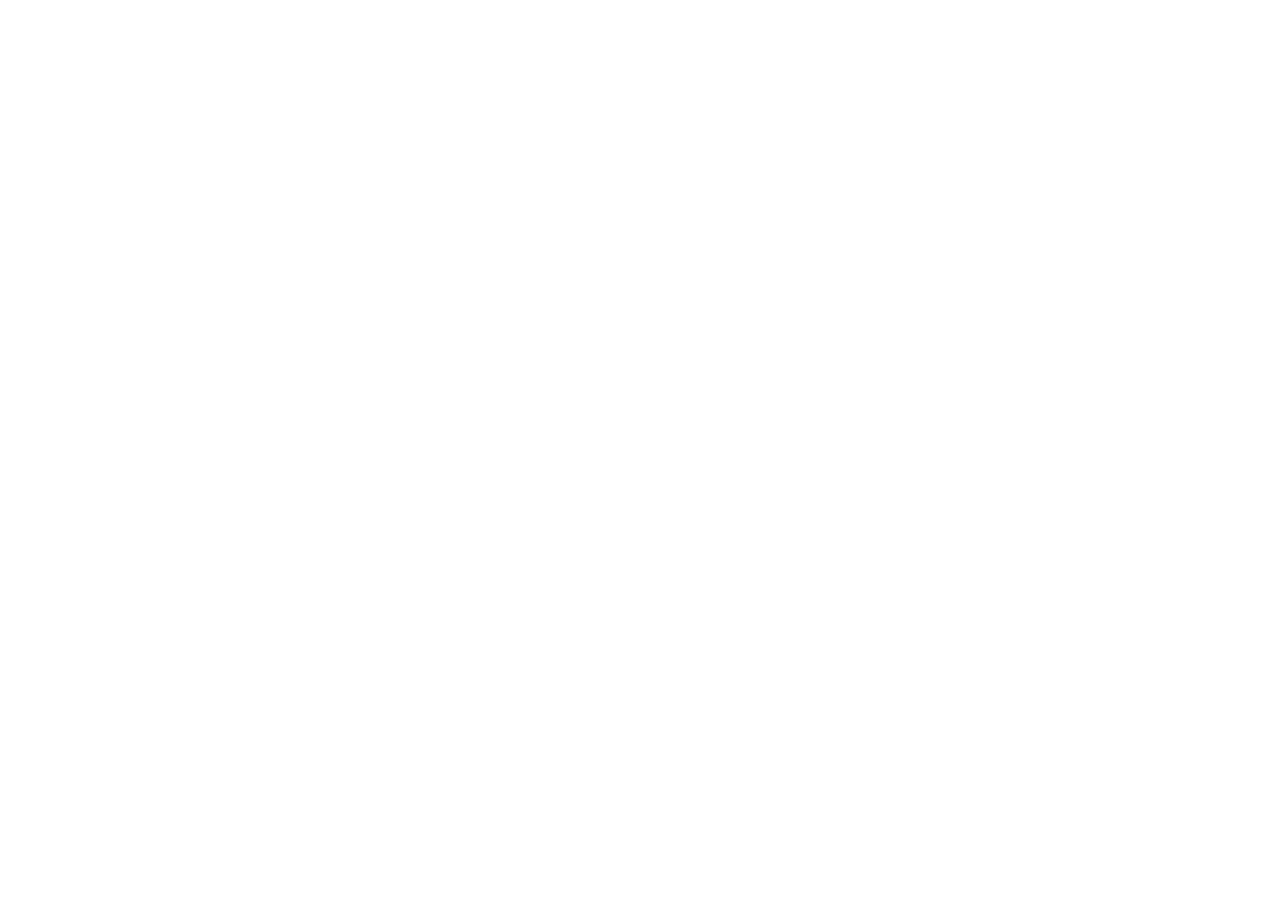
==== www/index.html @ 9f296d6a "This is my third commit." ====
<!DOCTYPE html>
<html>

    <head>
    
        <meta http-equiv="Content-Type" content="text/html; charset=UTF-8" />
        <meta name="viewport" content="width=device-width, initial-scale=1" / >
        <title>Let's Connect</title>
        
        <link href="css/reset.css" rel="stylesheet" type="text/css" />
        <link href="css/styles.css" rel="stylesheet" type="text/css" />
        
        <link href="css/common.css" rel="stylesheet" type="text/css" />
        
        <script src="http://ajax.googleapis.com/ajax/libs/jquery/1/jquery.min.js" type="text/javascript"></script>
        <!--<script src="http://code.jquery.com/mobile/1.2.0/jquery.mobile-1.2.0.min.js"></script>-->
        <!--<script type="text/javascript" src="js/jquery.mobile.custom.min.js"></script>-->
        
        <!--<script src="js/jquery-1.8.2.min.js" type="text/javascript" ></script>-->
        <!--<script src="js/jquery-1.4.min.js" type="text/javascript" ></script>-->
        <script src="js/jquery.easing.1.3.js" type="text/javascript" ></script>
        <script src="js/jquery.mobile.custom.min.js" type="text/javascript"></script>
        
        <script src="js/jquery.iosslider.js"></script>
    
    </head>

    <body>
    
    <div class = 'sliderContainer'>
	<div class = 'iosSlider'>
	<div class = 'slider'>
    	
        <section id="first" class="item item1">
        	<header>
                 <h1>Let's connect</h1>
                 <div id="arrow">
                 	<!--<a id="arrowLink" href="#second"></a>-->
                 </div>
            </header>
        </section>
        
        <section id="second" class="item item2">
            <form id="formy" method="post" action="#">
				<ul>
					<li id="foli11" class="notranslate      ">
						<label class="desc" for="name">Name</label>
						<div>
							<input id="name" name="name" type="text" class="field text medium" value="" maxlength="255" tabindex="1" onkeyup="" />
						</div>
					</li>
                    <li id="foli3" class="notranslate      ">
						<label class="desc" for="email">Email</label>
						<div>
							<input id="email" name="email" type="email" spellcheck="false" class="field text medium" value="" maxlength="255" tabindex="2" /> 
						</div>
					</li>
					<li id="foli4" class="notranslate      ">
						<label class="desc" for="phoneNumber">Phone Number</label>
						<div>
							<input id="phoneNumber" class="field text medium" name="phoneNumber" tabindex="3" type="tel" maxlength="255" value="" /> 
						</div>
					</li>
					<li class="buttons ">
						<div>
							<input id="saveForm" name="saveForm" class="btTxt submit" type="submit" value="" />
                        </div>
					</li>
				</ul>
			</form> 
        </section>
        
        <section id="third" class="item item3">
        	<h2 class="headerName"></h2>
			<h2 class="headerEmail"></h2>
			<h2 class="headerPhoneNumber"></h2>
        </section>
        
    </div>
    </div>
    </div>
    
    <script type="text/javascript">
			
			//IOS SWIPE
			$(document).ready(function() {
				
				$('.iosSlider').iosSlider({
					snapToChildren: true,
					desktopClickDrag: true
				});
				
			}); 
			
			//LOCAL STORAGE
			alert(localStorage["userName"]);
			$(document).ready(function(){
				if(localStorage["userName"] == ""){
					localStorage["userName"] = "";
					$(".headerName").append(localStorage["userName"]);
					//alert("Nothing");
				}else{
					$(".headerName").append(localStorage["userName"]);
					//alert("something");
				}
			});
			$("#formy").submit(function(){
				localStorage["userName"] = $("input[name='name']").val();
			});	
			
			alert(localStorage["userEmail"]);
			$(document).ready(function(){
				if(localStorage["userEmail"] == ""){
					localStorage["userEmail"] = "";
					$(".headerEmail").append(localStorage["userEmail"]);
					//alert("Nothing");
				}else{
					$(".headerEmail").append(localStorage["userEmail"]);
					//alert("something");
				}
			});
			$("#formy").submit(function(){
				localStorage["userEmail"] = $("input[name='email']").val();
			});	
			
			alert(localStorage["userPhoneNumber"]);
			$(document).ready(function(){
				if(localStorage["userPhoneNumber"] == ""){
					localStorage["userPhoneNumber"] = "";
					$(".headerPhoneNumber").append(localStorage["userPhoneNumber"]);
					//alert("Nothing");
				}else{
					$(".headerPhoneNumber").append(localStorage["userPhoneNumber"]);
					//alert("something");
				}
			});
			$("#formy").submit(function(){
				localStorage["userPhoneNumber"] = $("input[name='phoneNumber']").val();
			});	
			
			//SAVE LOCAL STORAGE
			function saveListState() {
				if (!supportsLocalStorage()) { return false; }
					localStorage["user.list.in.progress"] = gListInProgress;
					for (var i = 0; i < kNumUsers; i++) {
					localStorage["user.name." + i + ".row"] = gUsers[i].row;
					//localStorage["user.email." + i + ".row"] = gUsers[i].row;
					//localStorage["user.phoneNumber." + i + ".row"] = gUsers[i].row;
				}
				//localStorage["halma.selectedpiece"] = gSelectedPieceIndex;
				//localStorage["halma.selectedpiecehasmoved"] = gSelectedPieceHasMoved;
				//localStorage["halma.movecount"] = gMoveCount;
				return true;
				}
			
			//RESUME LOCAL STORAGE
			function resumeList() {
				if (!supportsLocalStorage()) { return false; }
					gListInProgress = (localStorage["user.list.in.progress"] == "true");
					if (!gListInProgress) { return false; }
					gUsers = new Array(kNumUsers);
					for (var i = 0; i < kNumUsers; i++) {
					var row = parseInt(localStorage["user.name." + i + ".row"]);
					//var row = parseInt(localStorage["user.email." + i + ".row"]);
					//var row = parseInt(localStorage["user.phoneNumber." + i + ".row"]);
					gUsers[i] = new Cell(row, column);
				}
				gNumUsers = kNumUsers;
				//gSelectedPieceIndex = parseInt(localStorage["halma.selectedpiece"]);
				//gSelectedPieceHasMoved = localStorage["halma.selectedpiecehasmoved"] == "true";
				//gMoveCount = parseInt(localStorage["halma.movecount"]);
				//drawBoard();
				return true;
			}
			
			//SMOOTH SCROLL
			//$('a[href^="#"]').bind('click.smoothscroll',function (e) {
    		//e.preventDefault();
    		//var target = this.hash;
       		 //$target = $(target);
    		//$('html, body').stop().animate({
       			//'scrollTop': $target.offset().top
    		//}, 500, 'swing', function () {
        		//window.location.hash = target;
    		//});
		//});
		
		</script>

    </body>

</html>
---- www/css/styles.css ----
@font-face {
    font-family: 'WellfleetRegular';
    src: url('../fonts/Wellfleet-Regular-webfont.eot');
    src: url('../fonts/Wellfleet-Regular-webfont.eot?#iefix') format('embedded-opentype'),
         url('../fonts/Wellfleet-Regular-webfont.woff') format('woff'),
         url('../fonts/Wellfleet-Regular-webfont.ttf') format('truetype'),
         url('../fonts/Wellfleet-Regular-webfont.svg#WellfleetRegular') format('svg');
    font-weight: normal;
    font-style: normal;
}

/* MOBILE STYLES: PORTRAIT */
@media only screen and (max-width: 479px){
	
	#first{
		width:100%;
		/*height:480px;*/
		background-color:#000;
		background-image:url(../images/backgroundDark.jpg);
		-moz-box-shadow: 0px 0px 5px 5px rgba(0,0,0,0.5);
		-webkit-box-shadow: 0px 0px 5px 5px rgba(0,0,0,0.5);
		-o-shadow: 0px 0px 5px 5px rgba(0,0,0,0.5);
		box-shadow: 0 0px 5px 5px rgba(0,0,0,0.5);
		z-index:1;
	}
	
	#second{
		width:100%;
		/*height:480px*/
		background-color:#FFCC00;
		background-image:url(../images/backgroundYellow.jpg);
	}
	
	h1{
		font-family:'WellfleetRegular';
		font-size:30px;
		color:#FFCC00;
		width:100%;
		text-align:center;
		padding-top:220px;
	}
	
	#arrow{
		background-image:url(../images/arrow1.png);
		width:20px;
		height:19px;
		margin-left:auto;
		margin-right:auto;
		margin-top:30px;
	}
	
	#arrowLink{
		display:block;
		width:20px;
		height:19px;
	}
	
	/****FORM****/
	
	form{
		/*background-color:#FFCC00;*/
	}
	
	form ul{
		height:339px;
	}
	
	form #foli11{
		padding-top:100px;
	}
	
	form .desc{
		font-family:'WellfleetRegular';
		font-size:16px;
		color:#000;
		margin-left:10%;
		
	}
	
	form .field{
		margin-top:5px;
		margin-bottom:20px;
		margin-left:10%;
		margin-right:10%;
		border-radius: 2px;
		-moz-border-radius: 2px;
		-webkit-border-radius: 2px;
		-o-border-radius: 2px;
		color:#999;
	}
	
	form .text{
		width:78%;
		font-family:'WellfleetRegular';
		font-size:16px;
		background-color:#FFFFFF;
		border-style:none;
		height:30px;
		padding-left:10px;
	}
	
	form .buttons{
		float:right;
		margin-right:10%;
	}
	
	form .hide{
		visibility:hidden;
	}
	
	#saveForm{
		width:108px;
		height:27px;
		background-image:url(../images/submitButton.png);
		background-color:none;
		border-style:none;
		color:#333333;
		/*font-family: 'Helvetica_Neue_Bold_Web';
		font-size:10px;
		text-transform:uppercase;*/
		margin-top:5px;
	}
	
	#saveForm:hover{
		background-position:left -29px;
		color:#000000;
	}
	
}

/* MOBILE STYLES: LANDSCAPE */
@media only screen and (min-width: 480px) and (max-width: 767px){
	
	/*#contentContainer{
		width:100%;
	}*/
	
	#first{
		width:100%;
		/*height:320px;*/
		background-color:#000;
		background-image:url(../images/backgroundDark.jpg);
		-moz-box-shadow: 0px 0px 5px 5px rgba(0,0,0,0.5);
		-webkit-box-shadow: 0px 0px 5px 5px rgba(0,0,0,0.5);
		-o-shadow: 0px 0px 5px 5px rgba(0,0,0,0.5);
		box-shadow: 0 0px 5px 5px rgba(0,0,0,0.5);
		z-index:1;
	}
	
	#second{
		width:100%;
		/*height:320px;*/
		background-color:#FFCC00;
		background-image:url(../images/backgroundYellow.jpg);
	}
	
	header{
		width:60%;
		margin-top:150px;
		margin-right:auto;
		margin-left:auto;
	}
	
	h1{
		font-family:'WellfleetRegular';
		font-size:40px;
		color:#FFCC00;
		width:auto;
		text-align:left;
		/*margin-top:150px;*/
		float:left;
	}
	
	#arrow{
		background-image:url(../images/arrow1.png);
		width:20px;
		height:19px;
		margin-left:auto;
		margin-right:auto;
		margin-top:10px;
		transform:rotate(-90deg);
		-moz-transform:rotate(-90deg);
		-webkit-transform:rotate(-90deg);
		-o-transform:rotate(-90deg);
		float:right;
	}
	
	#arrowLink{
		display:block;
		width:20px;
		height:19px;
	}
	
	/****FORM****/
	
	form{
		/*background-color:#FFCC00;*/
	}
	
	form ul{
		height:320px;
	}
	
	form #foli11{
		padding-top:20px;
	}
	
	form .desc{
		font-family:'WellfleetRegular';
		font-size:18px;
		color:#000000;
		margin-left:10%;
		
	}
	
	form .field{
		margin-top:5px;
		margin-bottom:20px;
		margin-left:10%;
		margin-right:10%;
		border-radius: 2px;
		-moz-border-radius: 2px;
		-webkit-border-radius: 2px;
		-o-border-radius: 2px;
		color:#999;
	}
	
	form .text{
		width:78%;
		font-family:'WellfleetRegular';
		font-size:16px;
		background-color:#FFFFFF;
		border-style:none;
		height:30px;
		padding-left:10px;
	}
	
	form .buttons{
		float:right;
		margin-right:10%;
	}
	
	form .hide{
		visibility:hidden;
	}
	
	#saveForm{
		width:108px;
		height:27px;
		background-image:url(../images/submitButton.png);
		background-color:none;
		border-style:none;
		color:#333333;
		/*font-family: 'Helvetica_Neue_Bold_Web';
		font-size:10px;
		text-transform:uppercase;*/
		margin-top:5px;
	}
	
	#saveForm:hover{
		background-position:left -29px;
		color:#000000;
	}
	
}

/* TABLET STYLES: PORTRAIT */
@media only screen and (min-width: 768px) and (max-width: 959px){
	
	#first{
		visibility:hidden;
	}
	
	#second{
		visibility:hidden;
	}
	
	#third{
		visibility:hidden;
	}
	
}

/* TABLET STYLES: LANDSCAPE */
@media only screen and (min-width: 960px) and (max-width: 1024px){
	
	#first{
		visibility:hidden;
	}
	
	#second{
		visibility:hidden;
	}
	
}

/* DESKTOP STYLES */
@media only screen and (min-width: 1025px){
	
	#first{
		visibility:hidden;
	}
	
	#second{
		visibility:hidden;
	}
	
}
---- www/css/common.css ----
.sliderContainer {
	position: absolute;
	top: 0;
	bottom: 0;
	left: 0;
	right: 0;
}

.iosSlider {
	position: relative;
	top: 0;
	left: 0;
	overflow: hidden;
	width: 100%;
	height: 100%;
}

.iosSlider .slider {
	width: 100%;
	height: 100%;
}

.iosSlider .slider .item {
	float: left;
	width: 100%;
	height: 100%;
}

/*.iosSlider .slider .item1 {
	background: #666;
}

.iosSlider .slider .item2 {
	background: #999;
}

*/.iosSlider .slider .item3 {
	background: #aaa;
}/*

.iosSlider .slider .item4 {
	background: #ddd;
}

.iosSlider .slider .item5 {
	background: #777;
}*/
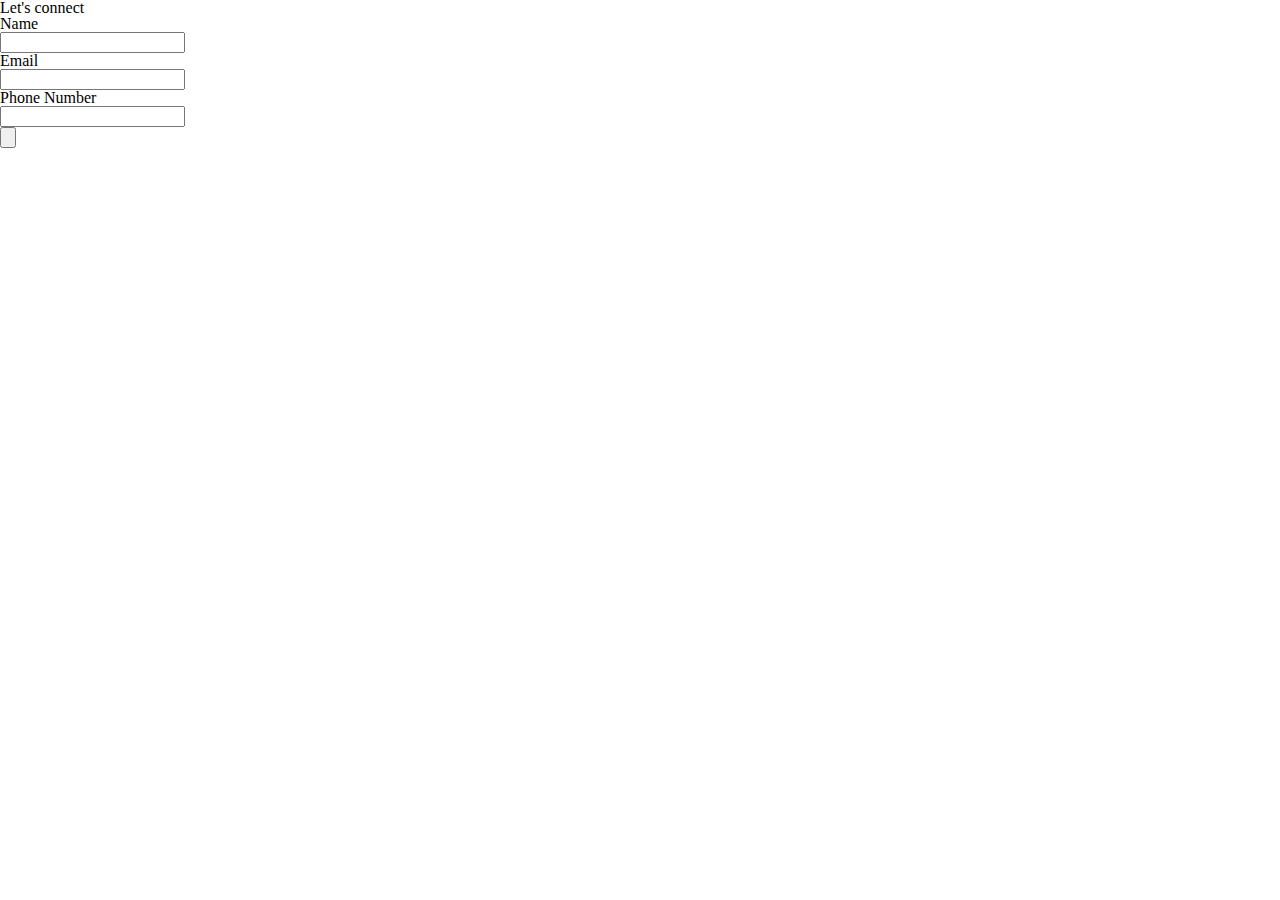
==== commit 4aa5a176: "This is to test the swipe." ====
--- a/www/index.html
+++ b/www/index.html
@@ -4,96 +4,244 @@
     <head>
     
         <meta http-equiv="Content-Type" content="text/html; charset=UTF-8" />
-        <meta name="viewport" content="width=device-width, initial-scale=1" / >
-        <title>Let's Connect</title>
+        <meta name="viewport" content="width=device-width" / >
+        <title>Stephen's Business Card App</title>
         
         <link href="css/reset.css" rel="stylesheet" type="text/css" />
         <link href="css/styles.css" rel="stylesheet" type="text/css" />
+        <link href="css/swipeStyles.css" rel="stylesheet" type="text/css" />
         
-        <link href="css/common.css" rel="stylesheet" type="text/css" />
+        <script src="js/jquery-1.8.2.min.js"></script>
+        <script src="js/jquery-ui-1.10.2.custom.min.js"></script>
+        <script type="text/javascript" src="js/jquery.easing.1.3.js"></script>
+        <script type="text/javascript" src="js/jquery.mobile.custom.min.js"></script>
+        <script type="text/javascript" src="js/jquery.scrollTo-1.4.3.1-min.js"></script>
+    
+    </head>
+
+    <body>
+    
+        <div id="container">
+           
+           <div id="imageSlider">
+                    
+                <div id="slider">
+                    <div id="first" class="sliderBlock">
+                    	<header>
+                 			<h1>Let's connect</h1>
+                 			<div id="arrow">
+                 			<!--<a id="arrowLink" href="#second"></a>-->
+                 			</div>
+            			</header>
+                    </div>
+                    <div id="second" class="sliderBlock">
+                        <form id="formy" method="post" action="#">
+                            <ul>
+                                <li id="foli11" class="notranslate      ">
+                                    <label class="desc" for="name">Name</label>
+                                    <div>
+                                        <input id="name" name="name" type="text" class="field text medium" value="" maxlength="255" tabindex="1" onkeyup="" />
+                                    </div>
+                                </li>
+                                <li id="foli3" class="notranslate      ">
+                                    <label class="desc" for="email">Email</label>
+                                    <div>
+                                        <input id="email" name="email" type="email" spellcheck="false" class="field text medium" value="" maxlength="255" tabindex="2" /> 
+                                    </div>
+                                </li>
+                                <li id="foli4" class="notranslate      ">
+                                    <label class="desc" for="phoneNumber">Phone Number</label>
+                                    <div>
+                                        <input id="phoneNumber" class="field text medium" name="phoneNumber" tabindex="3" type="tel" maxlength="255" value="" /> 
+                                    </div>
+                                </li>
+                                <li class="buttons ">
+                                    <div>
+                                        <input id="saveForm" name="saveForm" class="btTxt submit" type="submit" value="" />
+                                    </div>
+                                </li>
+                            </ul>
+                        </form>
+                    </div>
+                    <div id="third" class="sliderBlock">
+                    	<h2 class="headerName"></h2>
+						<h2 class="headerEmail"></h2>
+						<h2 class="headerPhoneNumber"></h2>
+                    </div>
+                    <!--<div id="fourth" class="sliderBlock"></div>
+                    <div id="fifth" class="sliderBlock"></div>-->
+                </div>  
+            </div>
+            
+            <div id="buttonContainer">
+                <a href="#" id="sliderPrevButton"></a>
+                <a href="#" id="sliderNextButton"></a>
+            </div>
+            
+        </div>
         
-        <script src="http://ajax.googleapis.com/ajax/libs/jquery/1/jquery.min.js" type="text/javascript"></script>
-        <!--<script src="http://code.jquery.com/mobile/1.2.0/jquery.mobile-1.2.0.min.js"></script>-->
-        <!--<script type="text/javascript" src="js/jquery.mobile.custom.min.js"></script>-->
-        
-        <!--<script src="js/jquery-1.8.2.min.js" type="text/javascript" ></script>-->
-        <!--<script src="js/jquery-1.4.min.js" type="text/javascript" ></script>-->
-        <script src="js/jquery.easing.1.3.js" type="text/javascript" ></script>
-        <script src="js/jquery.mobile.custom.min.js" type="text/javascript"></script>
-        
-        <script src="js/jquery.iosslider.js"></script>
-    
-    </head>
-
-    <body>
-    
-    <div class = 'sliderContainer'>
-	<div class = 'iosSlider'>
-	<div class = 'slider'>
-    	
-        <section id="first" class="item item1">
-        	<header>
-                 <h1>Let's connect</h1>
-                 <div id="arrow">
-                 	<!--<a id="arrowLink" href="#second"></a>-->
-                 </div>
-            </header>
-        </section>
-        
-        <section id="second" class="item item2">
-            <form id="formy" method="post" action="#">
-				<ul>
-					<li id="foli11" class="notranslate      ">
-						<label class="desc" for="name">Name</label>
-						<div>
-							<input id="name" name="name" type="text" class="field text medium" value="" maxlength="255" tabindex="1" onkeyup="" />
-						</div>
-					</li>
-                    <li id="foli3" class="notranslate      ">
-						<label class="desc" for="email">Email</label>
-						<div>
-							<input id="email" name="email" type="email" spellcheck="false" class="field text medium" value="" maxlength="255" tabindex="2" /> 
-						</div>
-					</li>
-					<li id="foli4" class="notranslate      ">
-						<label class="desc" for="phoneNumber">Phone Number</label>
-						<div>
-							<input id="phoneNumber" class="field text medium" name="phoneNumber" tabindex="3" type="tel" maxlength="255" value="" /> 
-						</div>
-					</li>
-					<li class="buttons ">
-						<div>
-							<input id="saveForm" name="saveForm" class="btTxt submit" type="submit" value="" />
-                        </div>
-					</li>
-				</ul>
-			</form> 
-        </section>
-        
-        <section id="third" class="item item3">
-        	<h2 class="headerName"></h2>
-			<h2 class="headerEmail"></h2>
-			<h2 class="headerPhoneNumber"></h2>
-        </section>
-        
-    </div>
-    </div>
-    </div>
-    
-    <script type="text/javascript">
-			
-			//IOS SWIPE
-			$(document).ready(function() {
+        <script>
+		// INITIALIZATION
+		$(document).ready(function() {
+
+				$("#sliderPrevButton").hide();	
+		
+        });
+		
+		// VARIABLES
+		var currentSliderObject = 0;
+		var sectionArray=new Array();
+
+		sectionArray[0]="first";
+		
+		sectionArray[1]="second";
+		
+		sectionArray[2]="third";
+		
+		//sectionArray[3]="fourth";
+		
+		//sectionArray[4]="fifth";
+		
+		var swipeTriggered = false;
+		var startingPoint = 0;
+		var swipeThreshold = 30;
+		var direction = 0;
+		
+		var previousSliderButtonVisible = false;
+		var nextSliderButtonVisible = true;
+		
+		// MOUSE EVENTS
+		$('#sliderPrevButton').on('tap', function(event){
+			console.log("tap: previous")
+			event.preventDefault();
+			//event.stopPropagation();
+			slideToPrevious();
+		});
+		
+		$('#sliderNextButton').on('tap', function(event){ 
+		console.log("tap: next")
+			event.preventDefault();
+			//event.stopPropagation();
+			slideToNext();	
+		});
+		
+		// TOUCH EVENTS
+		$('#slider').on('vmousedown', function(event){ 
+			console.log("vmousedown")
+			swipeTriggered = false;
+			//event.stopPropagation();
+			startingPoint = $('#slider').offset().left;
+			$('#slider').draggable( { axis: "x" } );
+		});
+		
+		$('#slider').on('vmouseup', function(event){ 
+		console.log("vmouseup")
+			//event.stopPropagation();
+			if(swipeTriggered == false){
+
+				if(startingPoint+swipeThreshold<$('#slider').offset().left){
+					console.log("vmousedown: swiperight")
+					//alert('swiperight')
+					slideToPrevious();
+				}
 				
-				$('.iosSlider').iosSlider({
-					snapToChildren: true,
-					desktopClickDrag: true
-				});
-				
-			}); 
-			
-			//LOCAL STORAGE
-			alert(localStorage["userName"]);
+				if(startingPoint-swipeThreshold>$('#slider').offset().left){
+					console.log("vmousedown: swipeleftt")
+					//alert('swipeleft')
+					slideToNext();
+				}
+
+			};
+
+		});
+			
+		$('#slider').on('swiperight', function(event){ 
+			console.log("swiperight")
+			//event.stopPropagation();
+			//alert('swiperight')
+			//swipeTriggered = true;
+			slideToPrevious();
+			
+		});
+		
+		$('#slider').on('swipeleft', function(event){ 
+		console.log("swipeleft")
+			//event.stopPropagation();
+			//alert('swipeleft')
+			//swipeTriggered = true;
+			slideToNext();
+		});
+		
+		// FUNCTIONS
+		function slideToPrevious(){
+			if(currentSliderObject>0){
+				swipeTriggered = true;
+				direction = -1;
+			} else {
+				direction = 0;
+			};
+			animateSlider(direction);
+		};
+		
+		function slideToNext(){
+			if(currentSliderObject<sectionArray.length-1){
+				swipeTriggered = true;
+				direction = 1;		
+			} else{
+				direction = 0;
+			};
+			animateSlider(direction);
+		};
+		
+		function animateSlider(direction){
+			console.log("animateSlider");
+			console.log(direction);
+			currentSliderObject = currentSliderObject+direction;
+			console.log("currentSliderObject: "+currentSliderObject);
+			//alert($("#"+sectionArray[currentSliderObject]).offset().left);
+			console.log("#"+sectionArray[currentSliderObject])
+			console.log($("#"+sectionArray[currentSliderObject]).offset().left)
+			//$('#imageSlider').scrollTo($("#"+sectionArray[currentSliderObject]).offset().left, 1000,{easing:'easeOutExpo', axis:'x'});
+			//$('#imageSlider').scrollTo(768*currentSliderObject, 1000,{easing:'easeOutExpo', axis:'x'});
+			var location = $("#"+sectionArray[currentSliderObject]).offset().left - $('#slider').offset().left
+			console.log("$('#slider').offset().left: "+ $('#slider').offset().left )
+			console.log("location: "+location)
+			$('#imageSlider').scrollTo(location, 1000,{easing:'easeOutExpo', axis:'x'});
+			//startingPoint = 0;
+			checkSliderButtons();
+		};
+		
+		function checkSliderButtons(){
+			if(currentSliderObject==0){
+				if(previousSliderButtonVisible==true){
+					previousSliderButtonVisible = false;
+					$("#sliderPrevButton").fadeOut(500); 
+				};
+			}else {
+				if(previousSliderButtonVisible==false){
+					previousSliderButtonVisible = true;
+					$("#sliderPrevButton").fadeIn(500); 
+				};
+			};
+			
+			if(currentSliderObject==sectionArray.length-1){
+				if(nextSliderButtonVisible==true){
+					nextSliderButtonVisible = false;
+					$("#sliderNextButton").fadeOut(500); 
+				};
+			}else {
+				if(nextSliderButtonVisible==false){
+					nextSliderButtonVisible = true;
+					$("#sliderNextButton").fadeIn(500); 
+				};
+			};
+		};
+		
+		
+		
+		
+		//LOCAL STORAGE
+			//alert(localStorage["userName"]);
 			$(document).ready(function(){
 				if(localStorage["userName"] == ""){
 					localStorage["userName"] = "";
@@ -108,7 +256,7 @@
 				localStorage["userName"] = $("input[name='name']").val();
 			});	
 			
-			alert(localStorage["userEmail"]);
+			//alert(localStorage["userEmail"]);
 			$(document).ready(function(){
 				if(localStorage["userEmail"] == ""){
 					localStorage["userEmail"] = "";
@@ -123,7 +271,7 @@
 				localStorage["userEmail"] = $("input[name='email']").val();
 			});	
 			
-			alert(localStorage["userPhoneNumber"]);
+			//alert(localStorage["userPhoneNumber"]);
 			$(document).ready(function(){
 				if(localStorage["userPhoneNumber"] == ""){
 					localStorage["userPhoneNumber"] = "";
@@ -137,56 +285,8 @@
 			$("#formy").submit(function(){
 				localStorage["userPhoneNumber"] = $("input[name='phoneNumber']").val();
 			});	
-			
-			//SAVE LOCAL STORAGE
-			function saveListState() {
-				if (!supportsLocalStorage()) { return false; }
-					localStorage["user.list.in.progress"] = gListInProgress;
-					for (var i = 0; i < kNumUsers; i++) {
-					localStorage["user.name." + i + ".row"] = gUsers[i].row;
-					//localStorage["user.email." + i + ".row"] = gUsers[i].row;
-					//localStorage["user.phoneNumber." + i + ".row"] = gUsers[i].row;
-				}
-				//localStorage["halma.selectedpiece"] = gSelectedPieceIndex;
-				//localStorage["halma.selectedpiecehasmoved"] = gSelectedPieceHasMoved;
-				//localStorage["halma.movecount"] = gMoveCount;
-				return true;
-				}
-			
-			//RESUME LOCAL STORAGE
-			function resumeList() {
-				if (!supportsLocalStorage()) { return false; }
-					gListInProgress = (localStorage["user.list.in.progress"] == "true");
-					if (!gListInProgress) { return false; }
-					gUsers = new Array(kNumUsers);
-					for (var i = 0; i < kNumUsers; i++) {
-					var row = parseInt(localStorage["user.name." + i + ".row"]);
-					//var row = parseInt(localStorage["user.email." + i + ".row"]);
-					//var row = parseInt(localStorage["user.phoneNumber." + i + ".row"]);
-					gUsers[i] = new Cell(row, column);
-				}
-				gNumUsers = kNumUsers;
-				//gSelectedPieceIndex = parseInt(localStorage["halma.selectedpiece"]);
-				//gSelectedPieceHasMoved = localStorage["halma.selectedpiecehasmoved"] == "true";
-				//gMoveCount = parseInt(localStorage["halma.movecount"]);
-				//drawBoard();
-				return true;
-			}
-			
-			//SMOOTH SCROLL
-			//$('a[href^="#"]').bind('click.smoothscroll',function (e) {
-    		//e.preventDefault();
-    		//var target = this.hash;
-       		 //$target = $(target);
-    		//$('html, body').stop().animate({
-       			//'scrollTop': $target.offset().top
-    		//}, 500, 'swing', function () {
-        		//window.location.hash = target;
-    		//});
-		//});
-		
-		</script>
-
+ 		</script>
+    
     </body>
 
 </html>--- a/www/css/styles.css
+++ b/www/css/styles.css
@@ -12,9 +12,23 @@
 /* MOBILE STYLES: PORTRAIT */
 @media only screen and (max-width: 479px){
 	
+	#contentContainer{
+		visibiltiy:hidden;
+	}
+	
+}
+
+/* MOBILE STYLES: LANDSCAPE */
+@media only screen and (min-width: 480px) and (max-width: 767px){
+/*@media only screen and (max-width: 767px){*/
+	
+	/*#contentContainer{
+		width:100%;
+	}*/
+	
 	#first{
-		width:100%;
-		/*height:480px;*/
+		width:480px;
+		height:320px;
 		background-color:#000;
 		background-image:url(../images/backgroundDark.jpg);
 		-moz-box-shadow: 0px 0px 5px 5px rgba(0,0,0,0.5);
@@ -25,138 +39,21 @@
 	}
 	
 	#second{
-		width:100%;
-		/*height:480px*/
+		width:480px;
+		height:320px;
 		background-color:#FFCC00;
 		background-image:url(../images/backgroundYellow.jpg);
 	}
 	
-	h1{
-		font-family:'WellfleetRegular';
-		font-size:30px;
-		color:#FFCC00;
-		width:100%;
-		text-align:center;
-		padding-top:220px;
-	}
-	
-	#arrow{
-		background-image:url(../images/arrow1.png);
-		width:20px;
-		height:19px;
-		margin-left:auto;
-		margin-right:auto;
-		margin-top:30px;
-	}
-	
-	#arrowLink{
-		display:block;
-		width:20px;
-		height:19px;
-	}
-	
-	/****FORM****/
-	
-	form{
-		/*background-color:#FFCC00;*/
-	}
-	
-	form ul{
-		height:339px;
-	}
-	
-	form #foli11{
-		padding-top:100px;
-	}
-	
-	form .desc{
-		font-family:'WellfleetRegular';
-		font-size:16px;
-		color:#000;
-		margin-left:10%;
-		
-	}
-	
-	form .field{
-		margin-top:5px;
-		margin-bottom:20px;
-		margin-left:10%;
-		margin-right:10%;
-		border-radius: 2px;
-		-moz-border-radius: 2px;
-		-webkit-border-radius: 2px;
-		-o-border-radius: 2px;
-		color:#999;
-	}
-	
-	form .text{
-		width:78%;
-		font-family:'WellfleetRegular';
-		font-size:16px;
-		background-color:#FFFFFF;
-		border-style:none;
-		height:30px;
-		padding-left:10px;
-	}
-	
-	form .buttons{
-		float:right;
-		margin-right:10%;
-	}
-	
-	form .hide{
-		visibility:hidden;
-	}
-	
-	#saveForm{
-		width:108px;
-		height:27px;
-		background-image:url(../images/submitButton.png);
-		background-color:none;
-		border-style:none;
-		color:#333333;
-		/*font-family: 'Helvetica_Neue_Bold_Web';
-		font-size:10px;
-		text-transform:uppercase;*/
-		margin-top:5px;
-	}
-	
-	#saveForm:hover{
-		background-position:left -29px;
-		color:#000000;
-	}
-	
-}
-
-/* MOBILE STYLES: LANDSCAPE */
-@media only screen and (min-width: 480px) and (max-width: 767px){
-	
-	/*#contentContainer{
-		width:100%;
-	}*/
-	
-	#first{
-		width:100%;
-		/*height:320px;*/
-		background-color:#000;
-		background-image:url(../images/backgroundDark.jpg);
-		-moz-box-shadow: 0px 0px 5px 5px rgba(0,0,0,0.5);
-		-webkit-box-shadow: 0px 0px 5px 5px rgba(0,0,0,0.5);
-		-o-shadow: 0px 0px 5px 5px rgba(0,0,0,0.5);
-		box-shadow: 0 0px 5px 5px rgba(0,0,0,0.5);
-		z-index:1;
-	}
-	
-	#second{
-		width:100%;
-		/*height:320px;*/
-		background-color:#FFCC00;
-		background-image:url(../images/backgroundYellow.jpg);
+	#third{
+		width:480px;
+		height:320px;
+		background-color:#CCCCCC;
 	}
 	
 	header{
 		width:60%;
-		margin-top:150px;
+		padding-top:150px;
 		margin-right:auto;
 		margin-left:auto;
 	}
@@ -267,28 +164,14 @@
 /* TABLET STYLES: PORTRAIT */
 @media only screen and (min-width: 768px) and (max-width: 959px){
 	
-	#first{
+	#container{
 		visibility:hidden;
 	}
-	
-	#second{
-		visibility:hidden;
-	}
-	
-	#third{
-		visibility:hidden;
-	}
-	
-}
 
 /* TABLET STYLES: LANDSCAPE */
 @media only screen and (min-width: 960px) and (max-width: 1024px){
 	
-	#first{
-		visibility:hidden;
-	}
-	
-	#second{
+	#container{
 		visibility:hidden;
 	}
 	
@@ -297,11 +180,7 @@
 /* DESKTOP STYLES */
 @media only screen and (min-width: 1025px){
 	
-	#first{
-		visibility:hidden;
-	}
-	
-	#second{
+	#container{
 		visibility:hidden;
 	}
 	
--- a/www/css/swipeStyles.css
+++ b/www/css/swipeStyles.css
@@ -0,0 +1,67 @@
+
+/* MOBILE STYLES */
+@media only screen and (max-width: 767px){
+	
+	#container {
+		width: 480px;
+	}
+	
+	#imageSlider{
+		position:relative;
+		width:480px;
+		height:320px; 
+		overflow:hidden;
+	}
+	
+	#slider{
+		position:absolute;
+		width:999999px;
+		height:100%;
+	}
+	
+	#imageSlider #slider .sliderBlock{
+		width:480px;
+		height:320px;
+		display:block;
+		float:left;
+		/*overflow:scroll*/
+	}
+	
+	#buttonContainer{
+		width:120px;
+		margin-left:auto;
+		margin-right:auto;
+	}
+	
+	#sliderNextButton, #sliderPrevButton{
+		display:block;
+		width:40px;
+		height:40px;
+	}
+	
+	#sliderNextButton{
+		background:url(../images/nextArrow.jpg) center center;
+		float:right;
+	}
+	
+	#sliderPrevButton{
+		background:url(../images/prevArrow.jpg) center center;
+		float:left;
+	}
+	
+	#sliderNextButton:hover, #sliderPrevButton:hover{
+		
+	}
+	
+}
+
+/* TABLET STYLES */
+@media only screen and (min-width: 768px) and (max-width: 1024px){
+	
+}
+
+/* DESKTOP STYLES */
+@media only screen and (min-width: 1025px){
+
+}
+
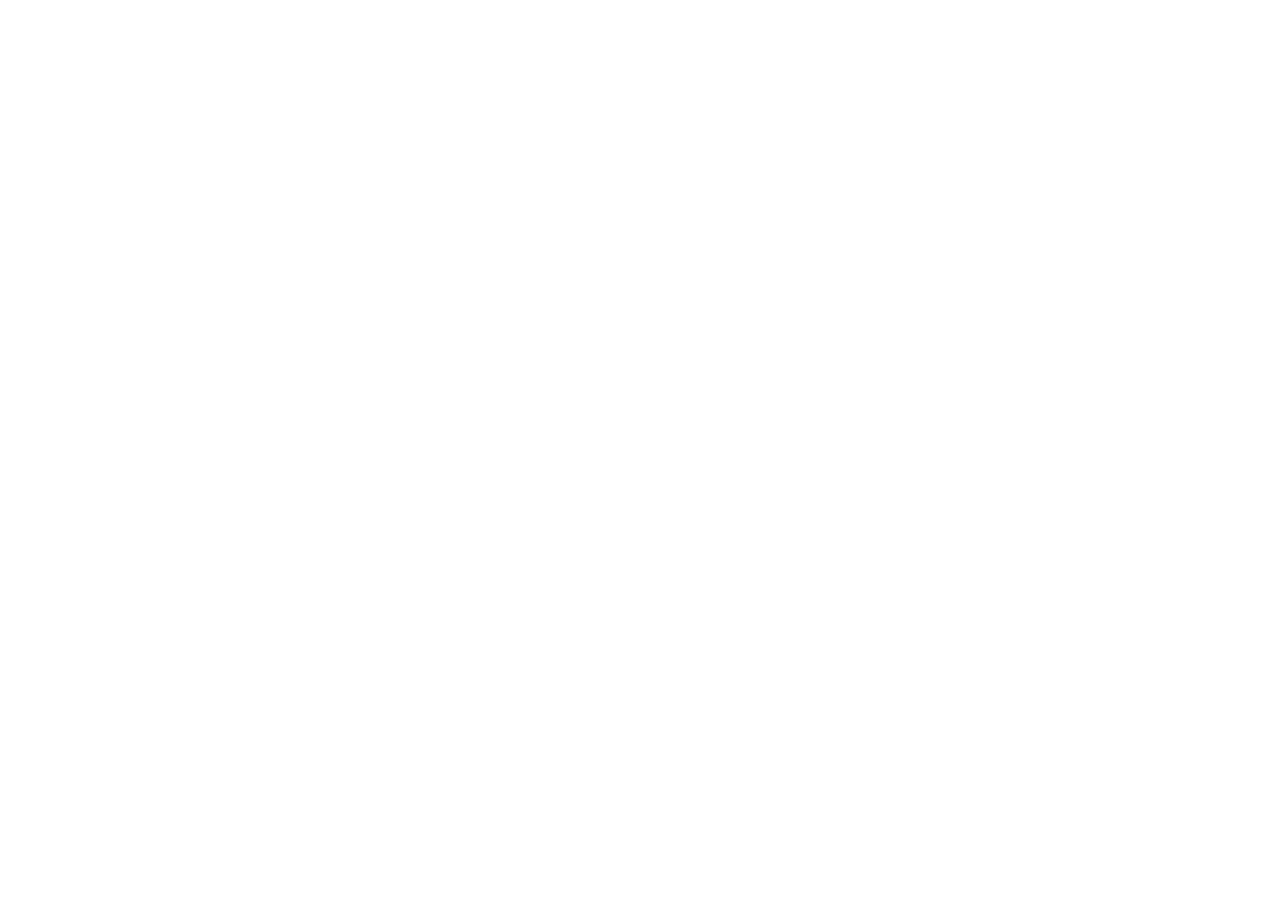
==== commit a9e5b0ea: "This commit is to test the styling." ====
--- a/www/index.html
+++ b/www/index.html
@@ -64,9 +64,27 @@
                         </form>
                     </div>
                     <div id="third" class="sliderBlock">
-                    	<h2 class="headerName"></h2>
-						<h2 class="headerEmail"></h2>
-						<h2 class="headerPhoneNumber"></h2>
+                    	<div id="listContainer">
+                        	<table border="1">
+                            <tr>
+                            <th>Name</th>
+                            <th>Email</th>
+                            <th>Phone Number</th>
+                            </tr>
+                            <tr>
+                            <td class="headerName"></td>
+                            <td class="headerEmail"></td>
+                            <td class="headerPhoneNumber rowEnd"></td>
+                            </tr>
+                            <!--<tr>
+                            <td>row 2, cell 1</td>
+                            <td>row 2, cell 2</td>
+                            </tr>-->
+                            </table>
+                            <!--<h2 class="headerName"></h2>
+                            <h2 class="headerEmail"></h2>
+                            <h2 class="headerPhoneNumber"></h2>-->
+                        </div>
                     </div>
                     <!--<div id="fourth" class="sliderBlock"></div>
                     <div id="fifth" class="sliderBlock"></div>-->
--- a/www/css/styles.css
+++ b/www/css/styles.css
@@ -12,7 +12,7 @@
 /* MOBILE STYLES: PORTRAIT */
 @media only screen and (max-width: 479px){
 	
-	#contentContainer{
+	#container{
 		visibiltiy:hidden;
 	}
 	
@@ -30,11 +30,11 @@
 		width:480px;
 		height:320px;
 		background-color:#000;
-		background-image:url(../images/backgroundDark.jpg);
-		-moz-box-shadow: 0px 0px 5px 5px rgba(0,0,0,0.5);
+		background-image:url(../images/backgroundFirst.jpg);
+		/*-moz-box-shadow: 0px 0px 5px 5px rgba(0,0,0,0.5);
 		-webkit-box-shadow: 0px 0px 5px 5px rgba(0,0,0,0.5);
 		-o-shadow: 0px 0px 5px 5px rgba(0,0,0,0.5);
-		box-shadow: 0 0px 5px 5px rgba(0,0,0,0.5);
+		box-shadow: 0 0px 5px 5px rgba(0,0,0,0.5);*/
 		z-index:1;
 	}
 	
@@ -49,11 +49,45 @@
 		width:480px;
 		height:320px;
 		background-color:#CCCCCC;
+		background-image:url(../images/backgroundGray.jpg);
+	}
+	
+	table {
+		text-align:left;
+		width:100%;
+		margin-right:auto;
+		margin-left:auto;
+	}
+	
+	.headerName{width:27%;}
+	.headerEmail{width:40%;}
+	.headerPhoneNumber{width:33%}
+	
+	th{
+		font-family:'WellfleetRegular';
+		font-size:16px;
+		color:#FFCC00;
+		background-color:#000;
+		padding-left:20px;
+		padding-top:5px;
+		padding-bottom:5px;
+	}
+	
+	td{
+		font-family:Arial, Helvetica, sans-serif;
+		font-size:12px;
+		padding-left:20px;
+		padding-top:5px;
+		
+	}
+	
+	.rowEnd{
+		padding-right:0px;
 	}
 	
 	header{
 		width:60%;
-		padding-top:150px;
+		padding-top:200px;
 		margin-right:auto;
 		margin-left:auto;
 	}
@@ -66,6 +100,16 @@
 		text-align:left;
 		/*margin-top:150px;*/
 		float:left;
+	}
+	
+	/*h2{
+		font-family:'WellfleetRegular';
+		font-size:16px;
+		color:#000;
+	}*/
+	
+	#listContainer{
+		margin-top:10px;
 	}
 	
 	#arrow{
@@ -144,7 +188,7 @@
 	#saveForm{
 		width:108px;
 		height:27px;
-		background-image:url(../images/submitButton.png);
+		background-image:url(../images/submitButton4.png);
 		background-color:none;
 		border-style:none;
 		color:#333333;
@@ -155,7 +199,7 @@
 	}
 	
 	#saveForm:hover{
-		background-position:left -29px;
+		background-position:left -27px;
 		color:#000000;
 	}
 	
@@ -167,6 +211,7 @@
 	#container{
 		visibility:hidden;
 	}
+}
 
 /* TABLET STYLES: LANDSCAPE */
 @media only screen and (min-width: 960px) and (max-width: 1024px){
--- a/www/css/swipeStyles.css
+++ b/www/css/swipeStyles.css
@@ -4,6 +4,8 @@
 	
 	#container {
 		width: 480px;
+		margin-right:auto;
+		margin-left:auto;
 	}
 	
 	#imageSlider{
@@ -26,6 +28,11 @@
 		float:left;
 		/*overflow:scroll*/
 	}
+	
+}
+
+/* TABLET STYLES */
+@media only screen and (min-width: 768px) and (max-width: 1024px){
 	
 	#buttonContainer{
 		width:120px;
@@ -55,13 +62,34 @@
 	
 }
 
-/* TABLET STYLES */
-@media only screen and (min-width: 768px) and (max-width: 1024px){
-	
-}
-
 /* DESKTOP STYLES */
 @media only screen and (min-width: 1025px){
+	
+	#buttonContainer{
+		width:120px;
+		margin-left:auto;
+		margin-right:auto;
+	}
+	
+	#sliderNextButton, #sliderPrevButton{
+		display:block;
+		width:40px;
+		height:40px;
+	}
+	
+	#sliderNextButton{
+		background:url(../images/nextArrow.jpg) center center;
+		float:right;
+	}
+	
+	#sliderPrevButton{
+		background:url(../images/prevArrow.jpg) center center;
+		float:left;
+	}
+	
+	#sliderNextButton:hover, #sliderPrevButton:hover{
+		
+	}
 
 }
 
